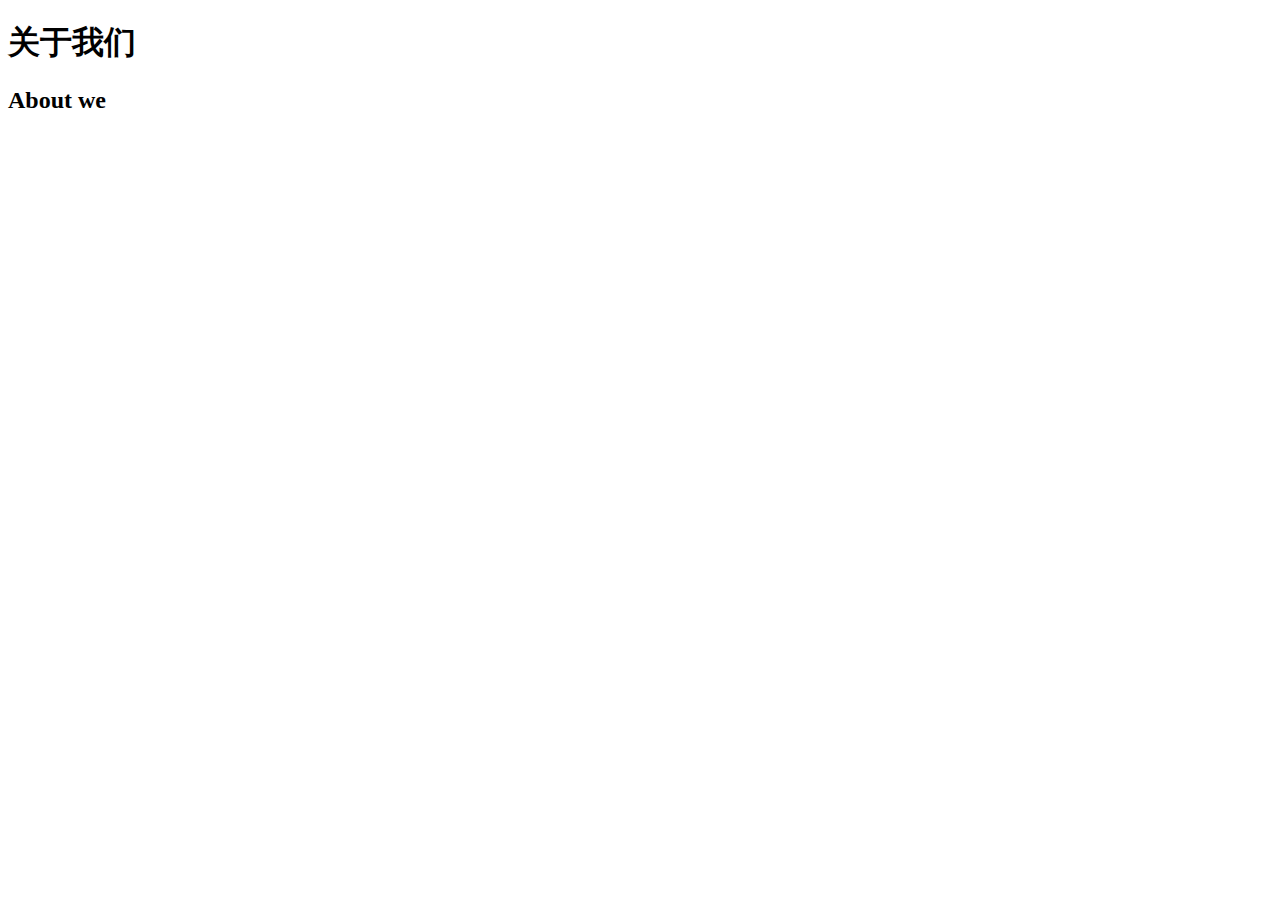
==== over/about.html @ fd2e4cd4 "关于页面的标题" ====
<!DOCTYPE html>
<html lang="zh">
<head>
    <meta charset="UTF-8">
    <meta name="viewport" content="width=device-width, initial-scale=1.0">
    <title>关于我们</title>
</head>
<body>
    <h1>关于我们</h1>
    <h2>About we</h2>
</body>
</html>
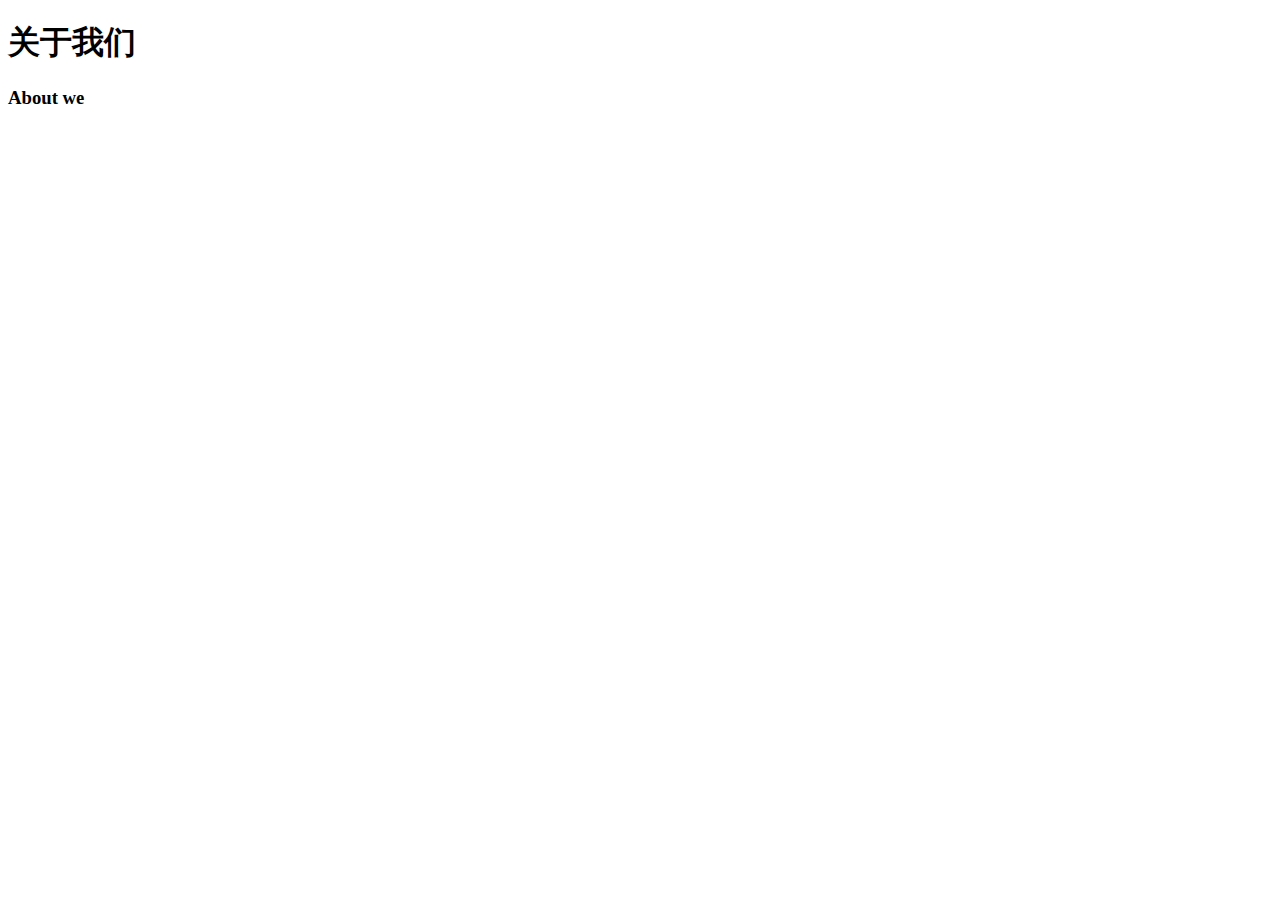
==== commit bdb71334: "h3测试" ====
--- a/over/about.html
+++ b/over/about.html
@@ -7,6 +7,6 @@
 </head>
 <body>
     <h1>关于我们</h1>
-    <h2>About we</h2>
+    <h3>About we</h3>
 </body>
 </html>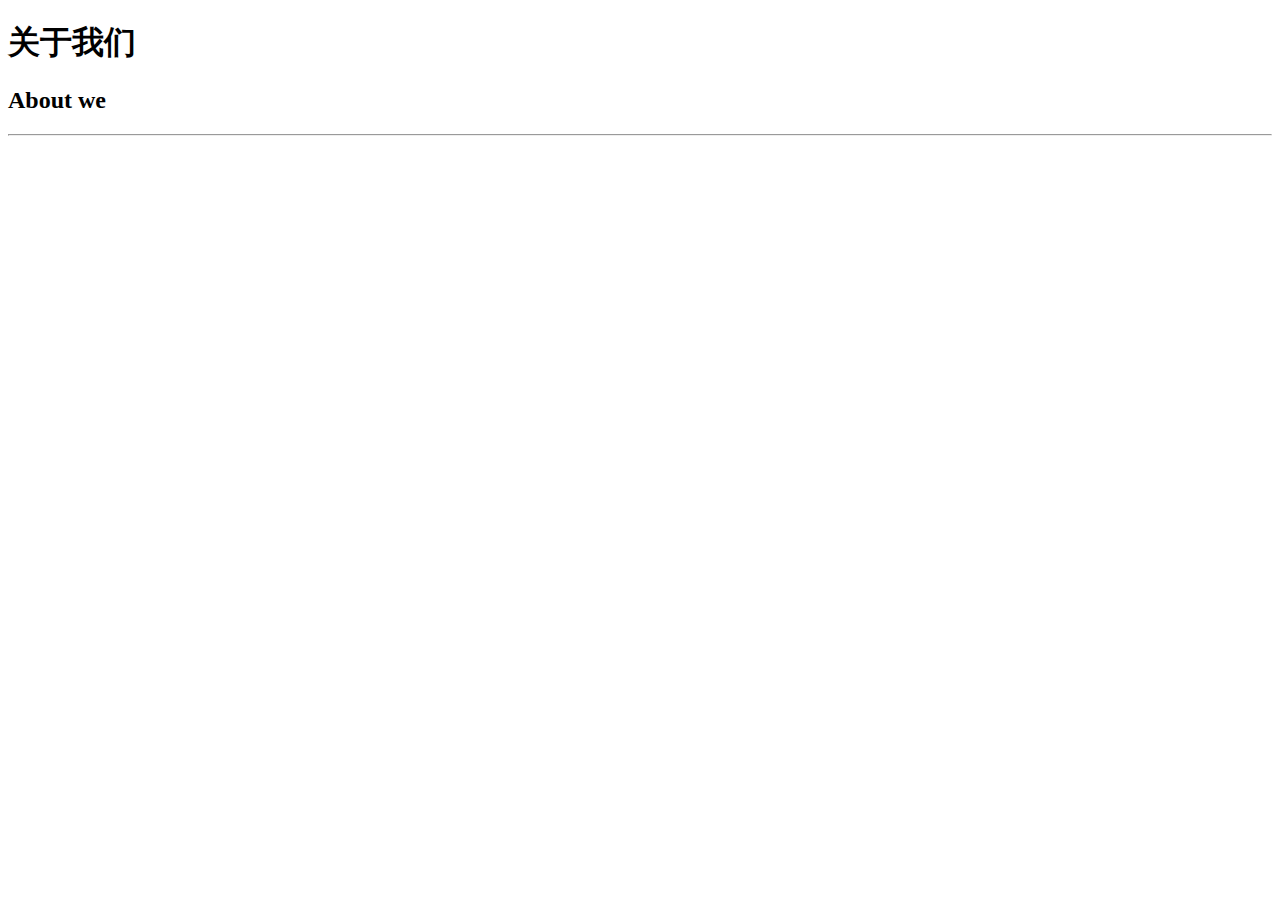
==== commit d6c34635: "添加hr" ====
--- a/over/about.html
+++ b/over/about.html
@@ -7,6 +7,7 @@
 </head>
 <body>
     <h1>关于我们</h1>
-    <h3>About we</h3>
+    <h2>About we</h2>
+    <hr>
 </body>
 </html>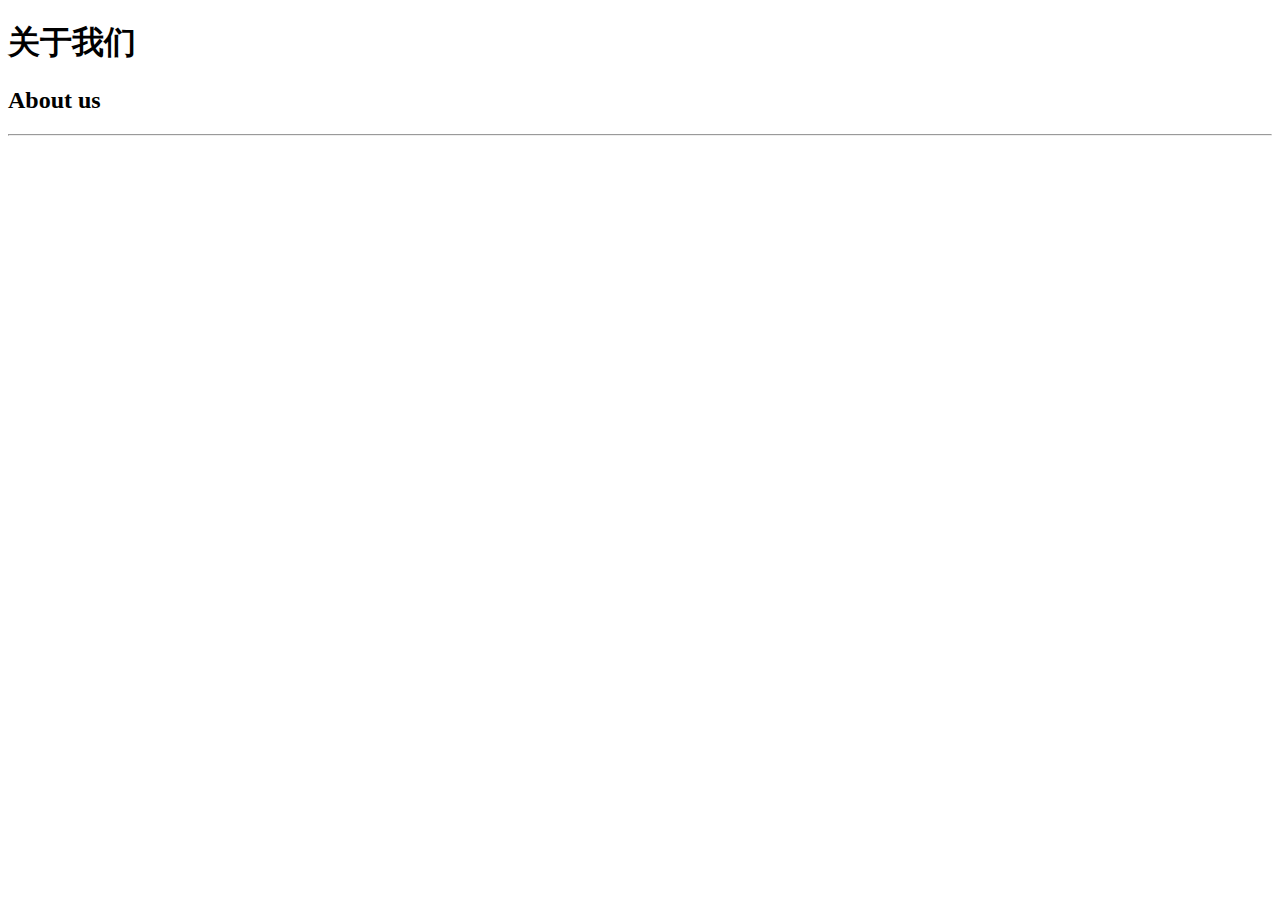
==== commit d2ddee98: "更改英文，完善页面" ====
--- a/over/about.html
+++ b/over/about.html
@@ -7,7 +7,7 @@
 </head>
 <body>
     <h1>关于我们</h1>
-    <h2>About we</h2>
+    <h2>About us</h2>
     <hr>
 </body>
 </html>